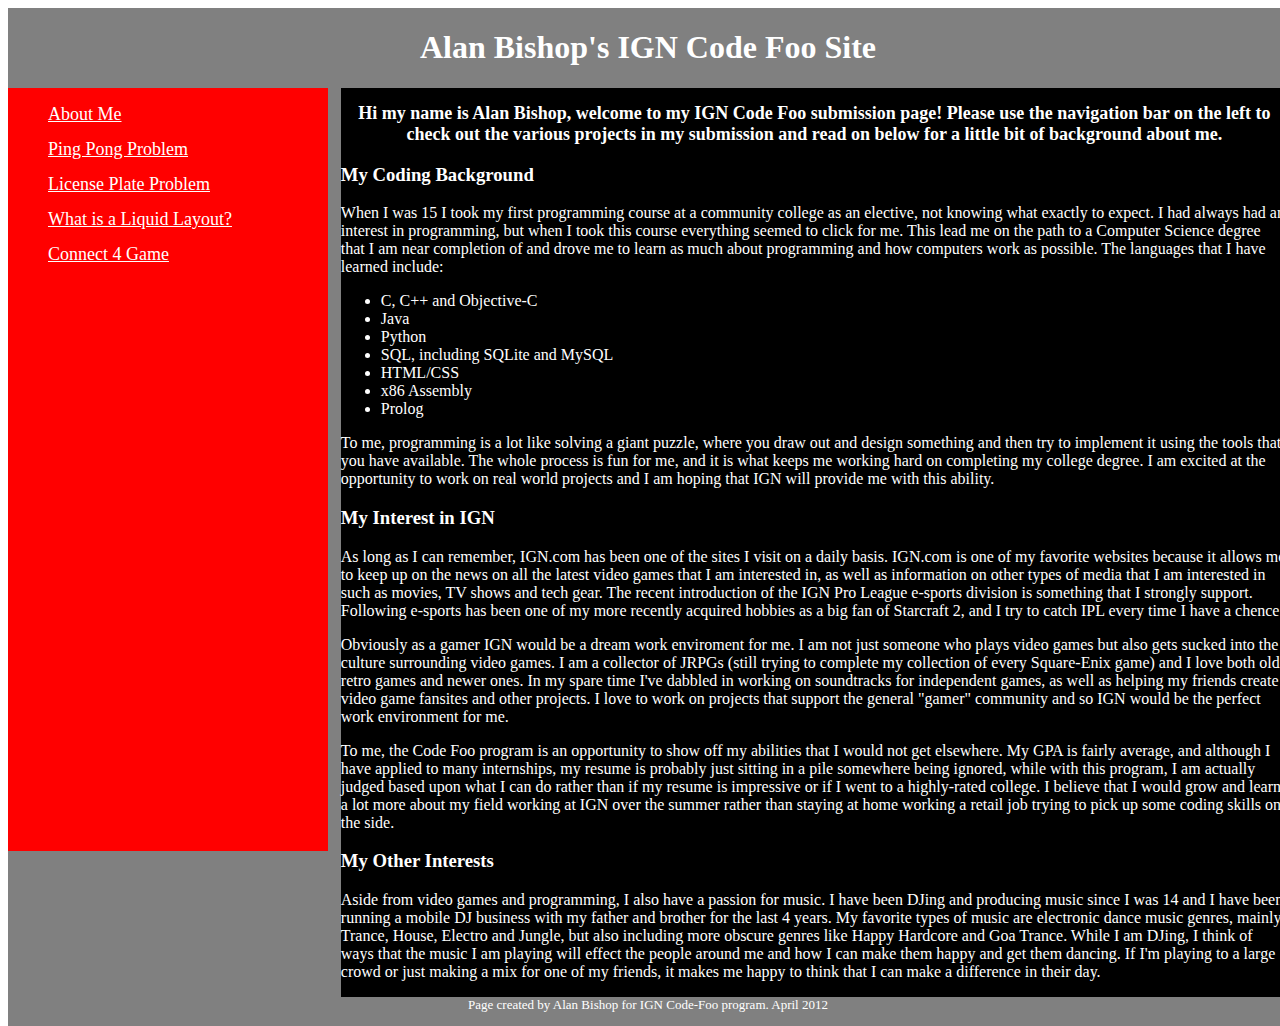
==== index.html @ f5e4b7ec "first commit" ====
<!DOCTYPE HTML PUBLIC "-//W3C//DTD HTML 4.01 Transitional//EN"
"http://www.w3.org/TR/html4/loose.dtd">
<html xmlns="http://www.w3.org/1999/xhtml">
    <head>
        <meta http-equiv="Content-Type" content="text/html; charset=utf-8" />
        <link rel="stylesheet" type="text/css" href="design.css" />
        <title>Alan Bishop's IGN Code Foo Site - About Me</title>
    </head>
    <body>
<div id = "wrapper">    	
    	<div id = "header"><h1>Alan Bishop's IGN Code Foo Site</h1></div>
    	<div id = "navigation">
    		<ul>
    		<li><a href ="index.html">About Me</a></li>
    		<li><a href = "pingpong.html">Ping Pong Problem</a></li>
    		<li><a href = "license.html">License Plate Problem</a></li>
    		<li><a href = "liquid.html">What is a Liquid Layout?</a></li>
    		<li><a href = "connect4.html">Connect 4 Game</a></li>
    		</ul>
    		</div>
    	<div id = "content">
    		<h2>Hi my name is Alan Bishop, welcome to my IGN Code Foo submission page! Please use the navigation bar on the left to 
    			check out the various projects in my submission and read on below for a little bit of background about me.</h2>
    		
    		<h3>My Coding Background</h3>
    		<p>When I was 15 I took my first programming course at a community college as an elective, not knowing
    		what exactly to expect. I had always had an interest in programming, but when I took this course everything
    		seemed to click for me. This lead me on the path to a Computer Science degree that I am near completion of and
    		drove me to learn as much about programming and how computers work as possible. The languages that I
    		have learned include:
    		<ul>
    			<li>C, C++ and Objective-C</li>
    			<li>Java</li>
    			<li>Python</li>
    			<li>SQL, including SQLite and MySQL</li>
    			<li>HTML/CSS</li>
    			<li>x86 Assembly</li>
    			<li>Prolog</li>
    		</ul>
    		To me, programming is a lot like solving a giant puzzle, where you draw out and design something and then
    		try to implement it using the tools that you have available. The whole process is fun for me, and it is what
    		keeps me working hard on completing my college degree. I am excited at the opportunity to work on real world projects
    		and I am hoping that IGN will provide me with this ability.
    		</p>
    		
    		<h3>My Interest in IGN</h3>
    		<p>As long as I can remember, IGN.com has been one of the sites I visit on a daily basis. IGN.com is one of my favorite
    		websites because it allows me to keep up on the news on all the latest video games that I am interested in, as well as information
    		on other types of media that I am interested in such as movies, TV shows and tech gear. The recent introduction of the IGN Pro League
    		e-sports division is something that I strongly support. Following e-sports has been one of my more recently acquired hobbies as a big fan of
    		Starcraft 2, and I try to catch IPL every time I have a chence.</p>
    		
    		<p>Obviously as a gamer IGN would be a dream work enviroment for me. I am not just someone who plays video games but also gets sucked into
    			the culture surrounding video games. I am a collector of JRPGs (still trying to complete my collection of every Square-Enix game) and I
    			love both old retro games and newer ones. In my spare time I've dabbled in working on soundtracks for independent games, as well as helping
    			my friends create video game fansites and other projects. I love to work on projects that support the general "gamer" community and so
    			IGN would be the perfect work environment for me.</p>
    		<p>To me, the Code Foo program is an opportunity to show off my abilities that I would not get elsewhere. My GPA is fairly average, and although 
    			I have applied to many internships, my resume is probably just sitting in a pile somewhere being ignored, while with this program, I am actually
    			judged based upon what I can do rather than if my resume is impressive or if I went to a highly-rated college. I believe that I would grow and learn
    			a lot more about my field working at IGN over the summer rather than staying at home working a retail job trying to pick up some coding skills on the side.</p>
    		
    		<h3>My Other Interests</h3>
    		<p>Aside from video games and programming, I also have a passion for music. I have been DJing and producing music since I was
    			14 and I have been running a mobile DJ business with my father and brother for the last 4 years. My favorite types of music
    			are electronic dance music genres, mainly Trance, House, Electro and Jungle, but also including more obscure genres like
    			Happy Hardcore and Goa Trance. While I am DJing, I think of ways that the music I am playing will effect the people around me
    			and how I can make them happy and get them dancing. If I'm playing to a large crowd or just making a mix for one of my friends,
    			it makes me happy to think that I can make a difference in their day.</p>
    			
    		</div>
    <div id = "footer"><p>Page created by Alan Bishop for IGN Code-Foo program. April 2012</p></div>		
    </div>
    </body>
</html>
---- design.css ----
#wrapper
{
	background-color: gray;
	position: absolute;
	width: 100%;	
}

#header
{
	background-color : gray;
	color: white;
	width : 100%;
	min-height: 20%;
	padding: 0%;
	font-family:Terminal;
}

#header h1
{
	text-align: center;
}

#navigation
{
	background-color: red;;
	float: left;
	width : 25%;
	border-right:black;
	min-height: 75%;
	position:absolute;
	font-family:Terminal;
}

#navigation li
{
	list-style-type: none;
	color : white;
	text-align: left;
	padding-bottom: 5%;
	font-size:large;
}

#navigation li a
{
	text-decoration: underline;
	color: white;
}

#content
{
	background-color : black;
	color: white;
	float : right;
	width : 74%;
	font-family:"Times New Roman";
}

#content a
{
	color: white;
}

#content h2
{
	text-align: center;
	font-size:large;
}


#content table
{
	border: double;
	width: 100%
}

#content td
{
	border: solid;
}

#content tr
{
	border:solid;
}

#footer
{
	width: 100%;
	clear: both;
	min-height: 5%;
	text-align: center;
	background-color: gray;
	color: white;
	font-family: Terminal;
	font-size:small;
}
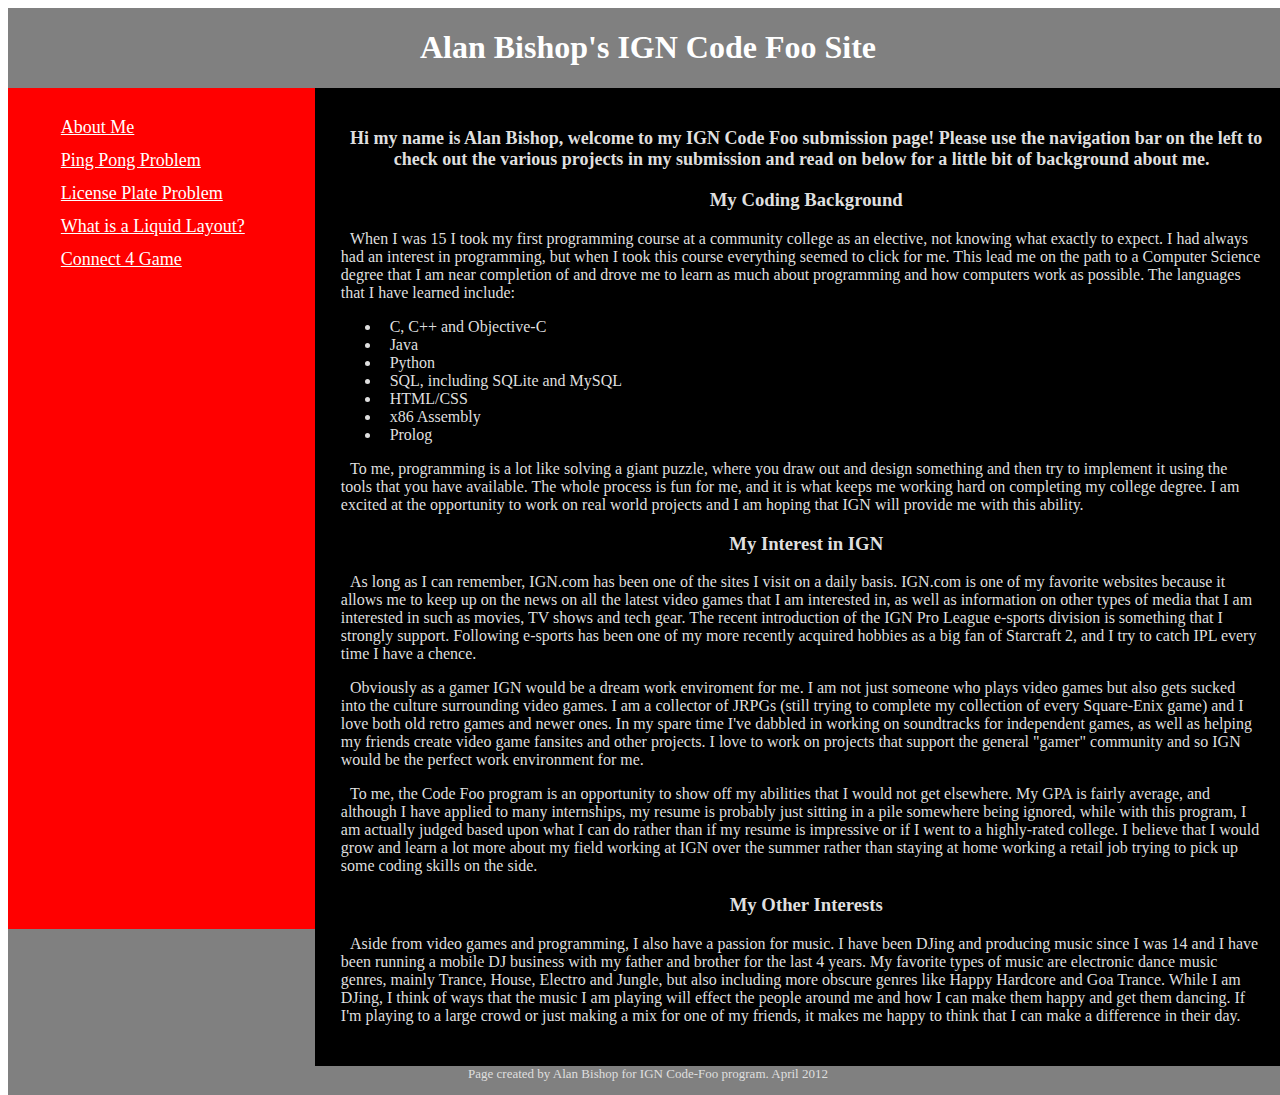
==== commit 62e1d0b2: "website" ====
--- a/index.html
+++ b/index.html
@@ -37,7 +37,7 @@
     			<li>x86 Assembly</li>
     			<li>Prolog</li>
     		</ul>
-    		To me, programming is a lot like solving a giant puzzle, where you draw out and design something and then
+    		<p>To me, programming is a lot like solving a giant puzzle, where you draw out and design something and then
     		try to implement it using the tools that you have available. The whole process is fun for me, and it is what
     		keeps me working hard on completing my college degree. I am excited at the opportunity to work on real world projects
     		and I am hoping that IGN will provide me with this ability.
--- a/design.css
+++ b/design.css
@@ -12,7 +12,7 @@
 	width : 100%;
 	min-height: 20%;
 	padding: 0%;
-	font-family:Terminal;
+	font-family:Terminal, Fixedsys;
 }
 
 #header h1
@@ -24,11 +24,12 @@
 {
 	background-color: red;;
 	float: left;
-	width : 25%;
+	width : 22%;
+	padding: 1%;
 	border-right:black;
 	min-height: 75%;
 	position:absolute;
-	font-family:Terminal;
+	font-family:Terminal, Fixedsys;
 }
 
 #navigation li
@@ -49,9 +50,11 @@
 #content
 {
 	background-color : black;
-	color: white;
+	color: #DFDFDF;
 	float : right;
-	width : 74%;
+	width : 72%;
+	text-indent: 1%;
+	padding: 2%;
 	font-family:"Times New Roman";
 }
 
@@ -66,6 +69,10 @@
 	font-size:large;
 }
 
+#content h3
+{
+	text-align: center;
+}
 
 #content table
 {
@@ -90,7 +97,7 @@
 	min-height: 5%;
 	text-align: center;
 	background-color: gray;
-	color: white;
-	font-family: Terminal;
+	color: #DFDFDF;
+	font-family: Terminal, Fixedsys;
 	font-size:small;
 }
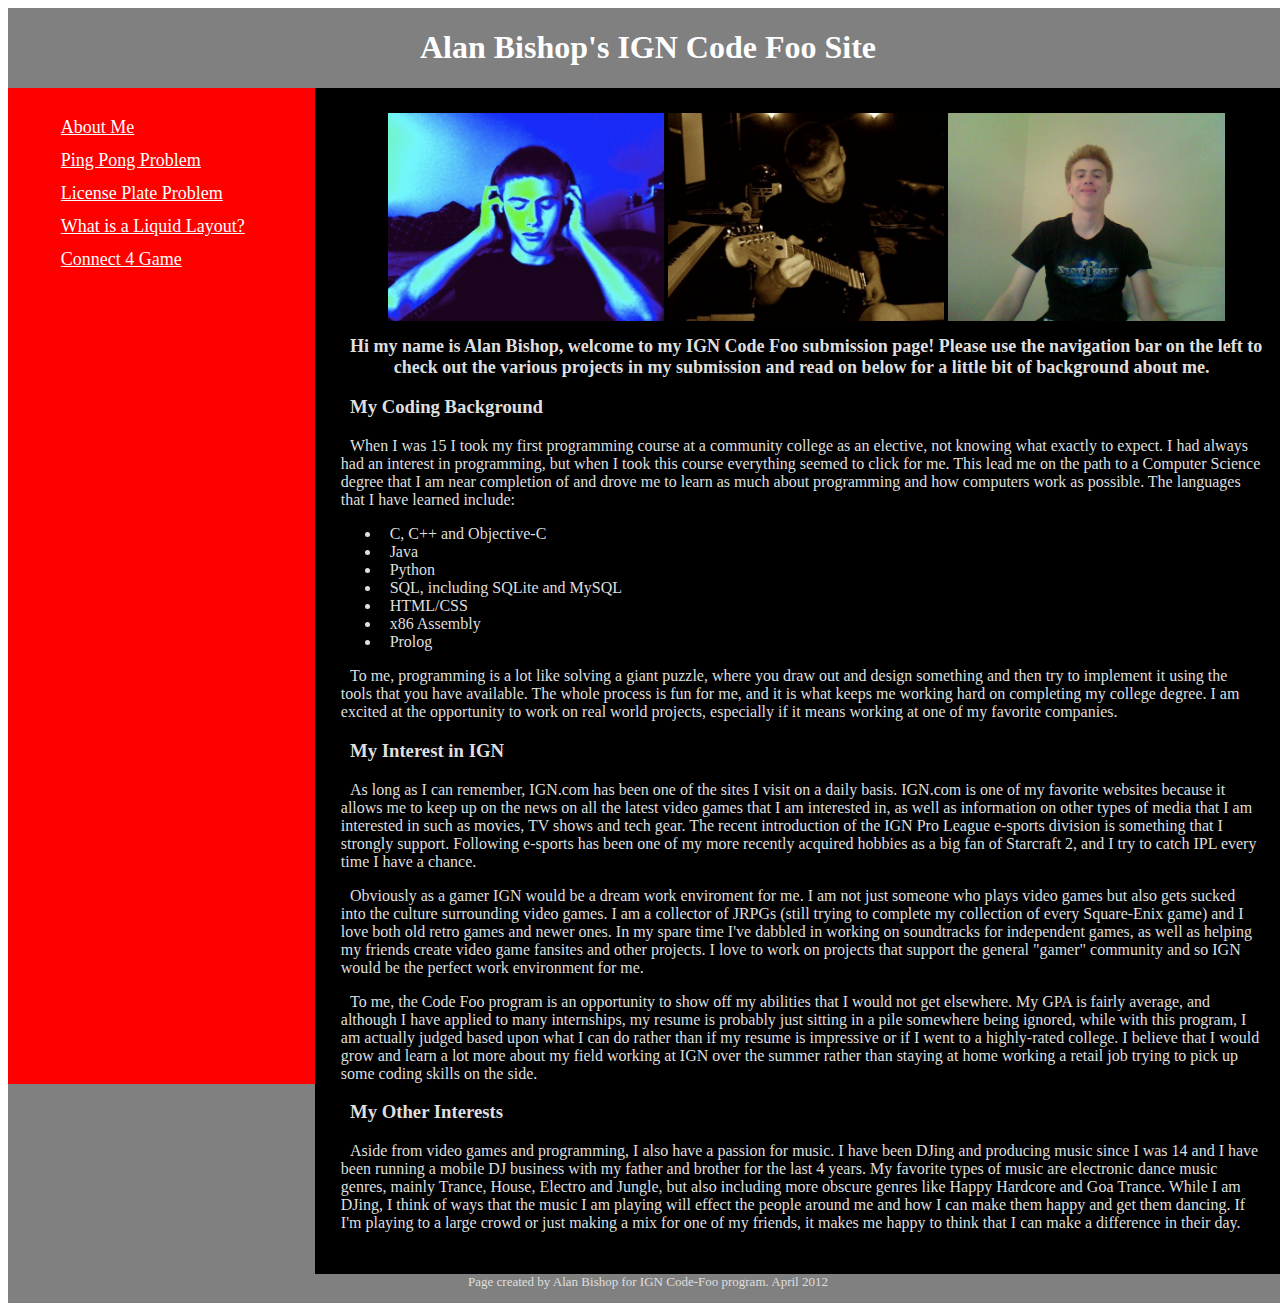
==== commit caeb7c56: "lots of site updates" ====
--- a/index.html
+++ b/index.html
@@ -19,8 +19,14 @@
     		</ul>
     		</div>
     	<div id = "content">
+    		<center>
+    			<img src ="me.jpg" alt = "Photo of Me" width = "30%"  align = "top" />
+    			<img src ="me2.jpg" alt = "Photo of Me" width = "30%"  align = "top" />
+    			<img src ="me3.jpg" alt = "Photo of Me" width = "30%"  align = "top" />
+    			</center>
     		<h2>Hi my name is Alan Bishop, welcome to my IGN Code Foo submission page! Please use the navigation bar on the left to 
     			check out the various projects in my submission and read on below for a little bit of background about me.</h2>
+    		
     		
     		<h3>My Coding Background</h3>
     		<p>When I was 15 I took my first programming course at a community college as an elective, not knowing
@@ -39,8 +45,8 @@
     		</ul>
     		<p>To me, programming is a lot like solving a giant puzzle, where you draw out and design something and then
     		try to implement it using the tools that you have available. The whole process is fun for me, and it is what
-    		keeps me working hard on completing my college degree. I am excited at the opportunity to work on real world projects
-    		and I am hoping that IGN will provide me with this ability.
+    		keeps me working hard on completing my college degree. I am excited at the opportunity to work on real world projects,
+    		especially if it means working at one of my favorite companies.
     		</p>
     		
     		<h3>My Interest in IGN</h3>
@@ -48,7 +54,7 @@
     		websites because it allows me to keep up on the news on all the latest video games that I am interested in, as well as information
     		on other types of media that I am interested in such as movies, TV shows and tech gear. The recent introduction of the IGN Pro League
     		e-sports division is something that I strongly support. Following e-sports has been one of my more recently acquired hobbies as a big fan of
-    		Starcraft 2, and I try to catch IPL every time I have a chence.</p>
+    		Starcraft 2, and I try to catch IPL every time I have a chance.</p>
     		
     		<p>Obviously as a gamer IGN would be a dream work enviroment for me. I am not just someone who plays video games but also gets sucked into
     			the culture surrounding video games. I am a collector of JRPGs (still trying to complete my collection of every Square-Enix game) and I
--- a/design.css
+++ b/design.css
@@ -4,6 +4,7 @@
 	position: absolute;
 	width: 100%;	
 }
+
 
 #header
 {
@@ -56,6 +57,7 @@
 	text-indent: 1%;
 	padding: 2%;
 	font-family:"Times New Roman";
+	position: relative;
 }
 
 #content a
@@ -71,7 +73,7 @@
 
 #content h3
 {
-	text-align: center;
+	text-align: justify;
 }
 
 #content table
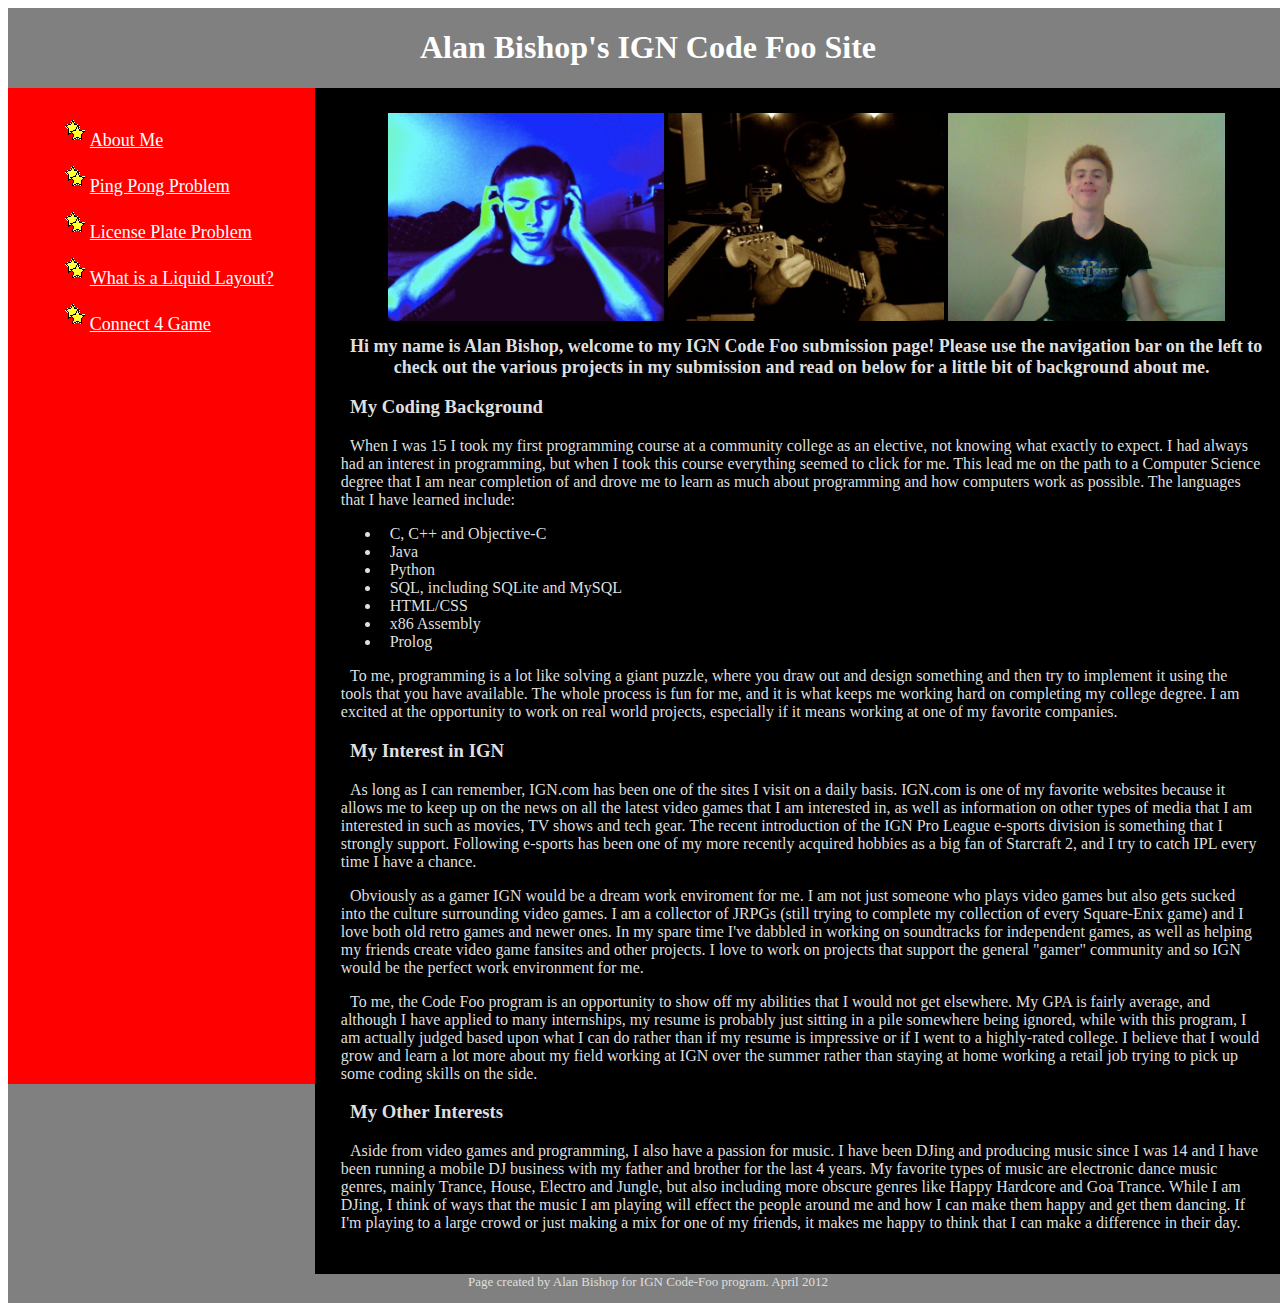
==== commit 973efc17: "navbar updates" ====
--- a/index.html
+++ b/index.html
@@ -11,11 +11,11 @@
     	<div id = "header"><h1>Alan Bishop's IGN Code Foo Site</h1></div>
     	<div id = "navigation">
     		<ul>
-    		<li><a href ="index.html">About Me</a></li>
-    		<li><a href = "pingpong.html">Ping Pong Problem</a></li>
-    		<li><a href = "license.html">License Plate Problem</a></li>
-    		<li><a href = "liquid.html">What is a Liquid Layout?</a></li>
-    		<li><a href = "connect4.html">Connect 4 Game</a></li>
+    		<li><img src="star.gif" alt="star" /><a href ="index.html">About Me</a></li>
+    		<li><img src="star.gif" alt="star" /><a href = "pingpong.html">Ping Pong Problem</a></li>
+    		<li><img src="star.gif" alt="star" /><a href = "license.html">License Plate Problem</a></li>
+    		<li><img src="star.gif" alt="star" /><a href = "liquid.html">What is a Liquid Layout?</a></li>
+    		<li><img src="star.gif" alt="star" /><a href = "connect4.html">Connect 4 Game</a></li>
     		</ul>
     		</div>
     	<div id = "content">
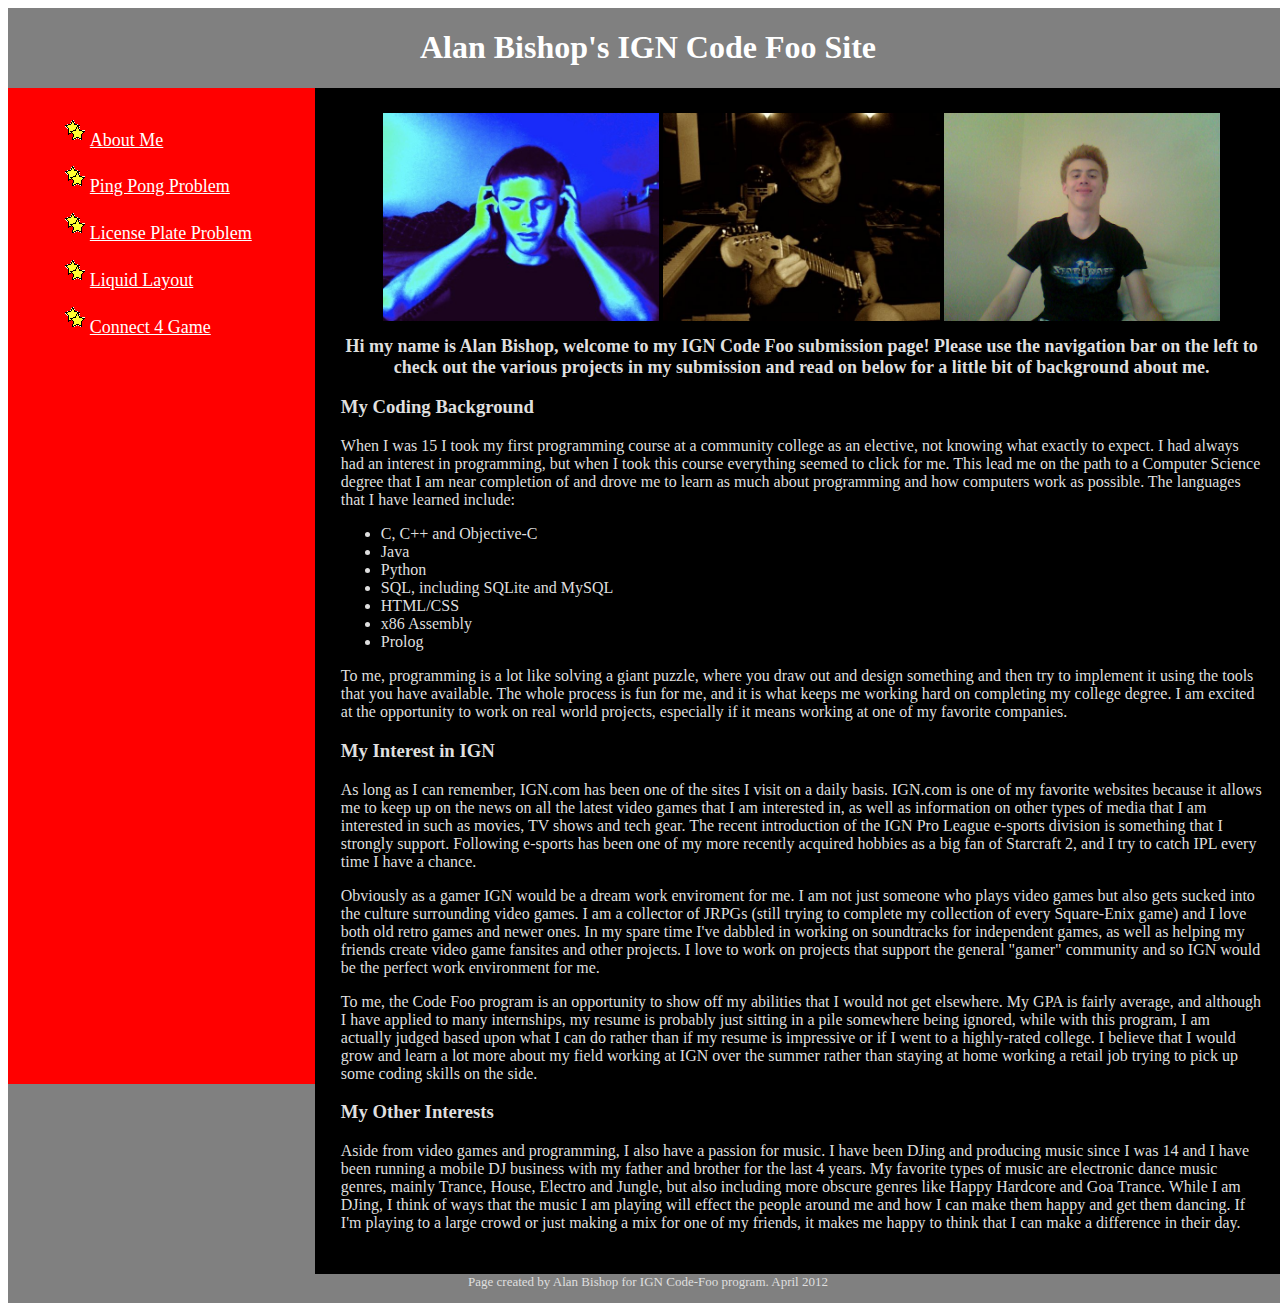
==== commit ed9bf49d: "more minor tweaks" ====
--- a/index.html
+++ b/index.html
@@ -14,15 +14,15 @@
     		<li><img src="star.gif" alt="star" /><a href ="index.html">About Me</a></li>
     		<li><img src="star.gif" alt="star" /><a href = "pingpong.html">Ping Pong Problem</a></li>
     		<li><img src="star.gif" alt="star" /><a href = "license.html">License Plate Problem</a></li>
-    		<li><img src="star.gif" alt="star" /><a href = "liquid.html">What is a Liquid Layout?</a></li>
+    		<li><img src="star.gif" alt="star" /><a href = "liquid.html">Liquid Layout</a></li>
     		<li><img src="star.gif" alt="star" /><a href = "connect4.html">Connect 4 Game</a></li>
     		</ul>
     		</div>
     	<div id = "content">
     		<center>
-    			<img src ="me.jpg" alt = "Photo of Me" width = "30%"  align = "top" />
-    			<img src ="me2.jpg" alt = "Photo of Me" width = "30%"  align = "top" />
-    			<img src ="me3.jpg" alt = "Photo of Me" width = "30%"  align = "top" />
+    			<img src ="me.jpg" alt = "Photo of Me #1" width = "30%"  align = "top" />
+    			<img src ="me2.jpg" alt = "Photo of Me #2" width = "30%"  align = "top" />
+    			<img src ="me3.jpg" alt = "Photo of Me #3" width = "30%"  align = "top" />
     			</center>
     		<h2>Hi my name is Alan Bishop, welcome to my IGN Code Foo submission page! Please use the navigation bar on the left to 
     			check out the various projects in my submission and read on below for a little bit of background about me.</h2>
--- a/design.css
+++ b/design.css
@@ -25,7 +25,7 @@
 {
 	background-color: red;;
 	float: left;
-	width : 22%;
+	width : 23%;
 	padding: 1%;
 	border-right:black;
 	min-height: 75%;
@@ -54,7 +54,6 @@
 	color: #DFDFDF;
 	float : right;
 	width : 72%;
-	text-indent: 1%;
 	padding: 2%;
 	font-family:"Times New Roman";
 	position: relative;
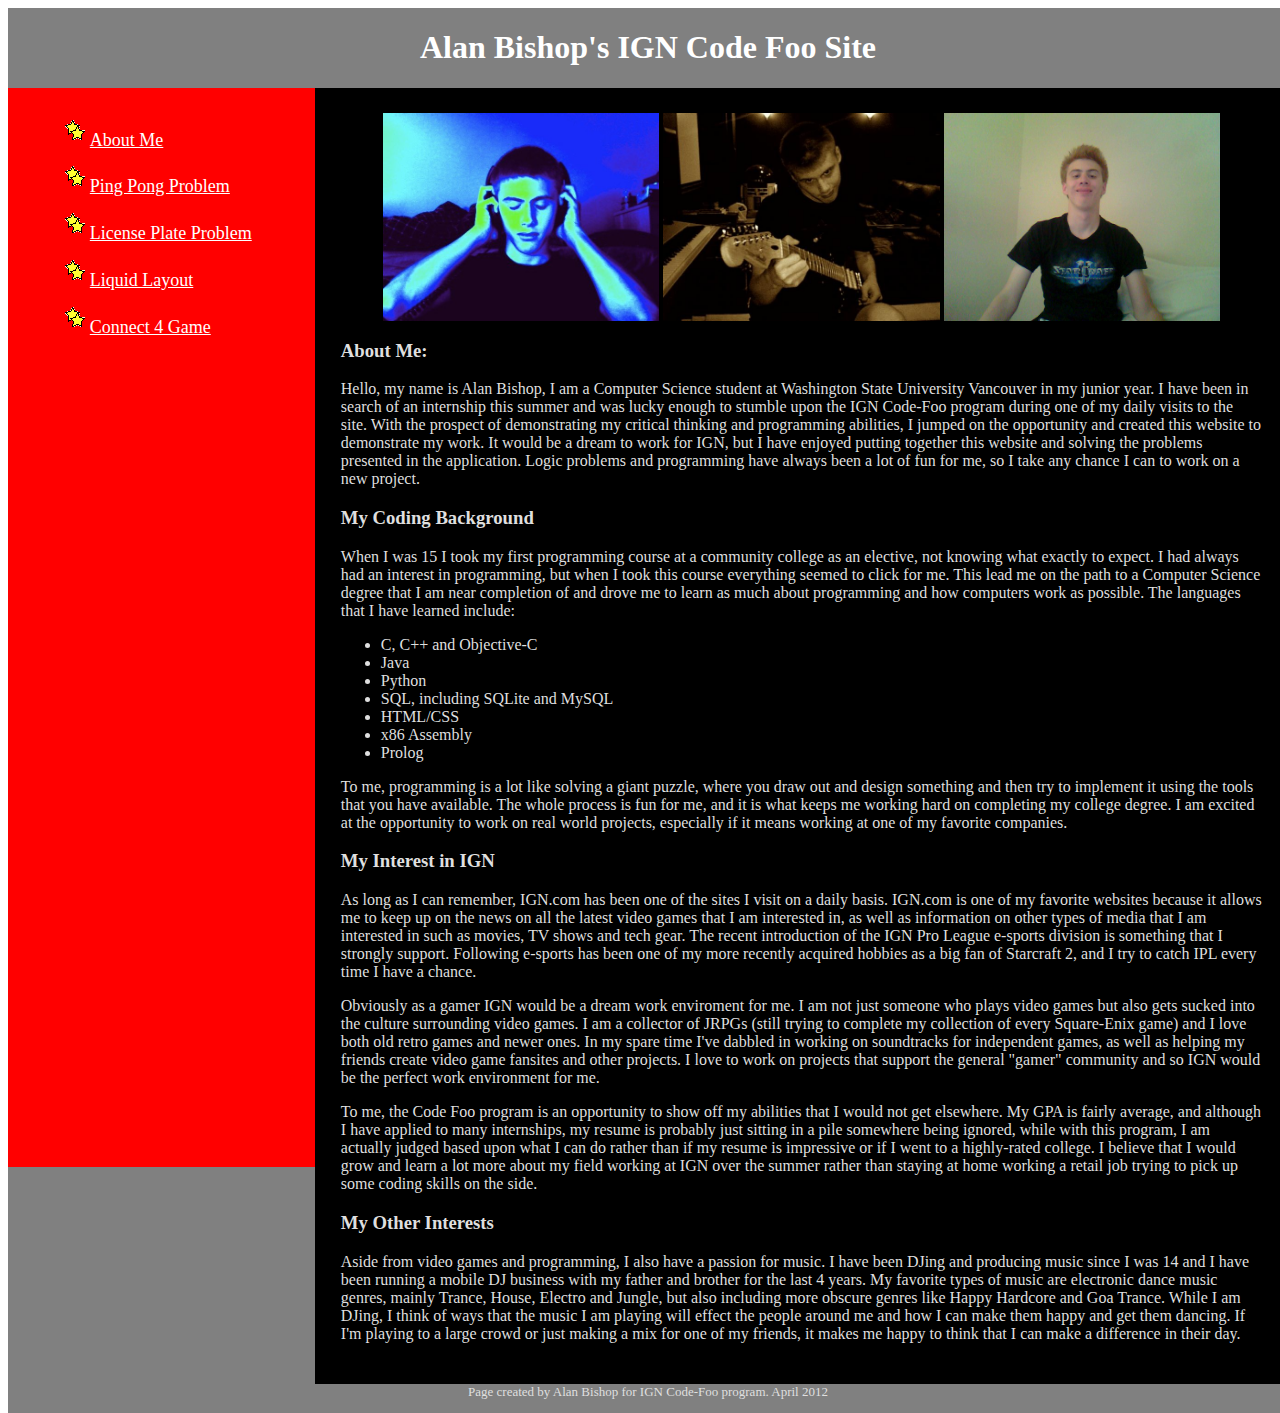
==== commit af8e8ea9: "edit to introduction" ====
--- a/index.html
+++ b/index.html
@@ -24,9 +24,15 @@
     			<img src ="me2.jpg" alt = "Photo of Me #2" width = "30%"  align = "top" />
     			<img src ="me3.jpg" alt = "Photo of Me #3" width = "30%"  align = "top" />
     			</center>
-    		<h2>Hi my name is Alan Bishop, welcome to my IGN Code Foo submission page! Please use the navigation bar on the left to 
-    			check out the various projects in my submission and read on below for a little bit of background about me.</h2>
     		
+    		<h3>About Me:</h3>
+    		<p>Hello, my name is Alan Bishop, I am a Computer Science student at Washington State University Vancouver in
+    			my junior year. I have been in search of an internship this summer and was lucky enough to stumble upon the
+    			IGN Code-Foo program during one of my daily visits to the site. With the prospect of demonstrating my critical
+    			thinking and programming abilities, I jumped on the opportunity and created this website to demonstrate 
+    			my work. It would be a dream to work for IGN, but I have enjoyed putting together this website and solving the 
+    			problems presented in the application. Logic problems and programming have always been a lot of fun for me, so
+    			I take any chance I can to work on a new project.</p>
     		
     		<h3>My Coding Background</h3>
     		<p>When I was 15 I took my first programming course at a community college as an elective, not knowing
